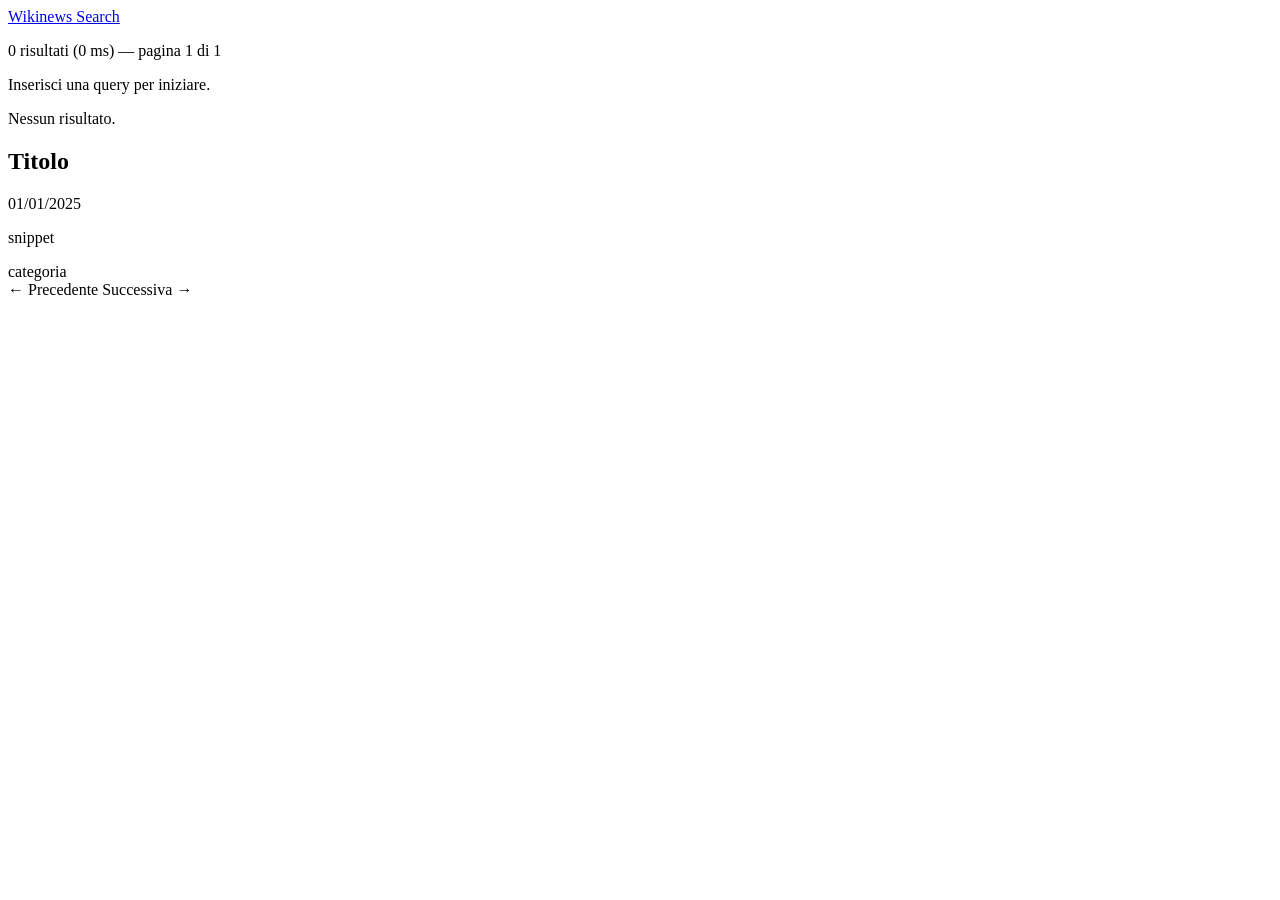
==== wikinews/src/main/resources/templates/search.html @ 398af361 "add web UI with Thymeleaf templates search page with query, category and date filters, sorting, pagi" ====
<!DOCTYPE html>
<html lang="it" xmlns:th="http://www.thymeleaf.org">
<head th:replace="~{fragments :: head('Risultati · Wikinews Search')}"></head>
<body>
<div class="wrap">
    <header class="top"><a href="/">Wikinews Search</a></header>
    <form th:replace="~{fragments :: searchForm}"></form>

    <div class="error" th:if="${error}" th:text="${error}" role="alert"></div>

    <p class="meta" th:if="${response}">
        <span th:text="${#numbers.formatInteger(response.totalHits, 1, 'POINT')}">0</span> risultati
        (<span th:text="${response.tookMs}">0</span> ms) — pagina
        <span th:text="${response.page}">1</span> di <span th:text="${response.totalPages}">1</span>
    </p>
    <p class="meta" th:if="${response == null and error == null}">Inserisci una query per iniziare.</p>

    <section th:if="${response}">
        <p th:if="${response.results.empty}">Nessun risultato.</p>
        <article class="hit" th:each="r : ${response.results}">
            <h2><a th:href="${r.url}" th:text="${r.title}" target="_blank" rel="noopener">Titolo</a></h2>
            <div class="meta" style="margin:0" th:if="${r.date}"
                 th:text="${#dates.format(r.date, 'dd/MM/yyyy')}">01/01/2025</div>
            <p class="snippet" th:utext="${r.snippet}">snippet</p>
            <div class="tags">
                <a th:each="c : ${r.categories}" th:text="${c}"
                   th:href="@{/search(q=${q}, category=${c}, sort=${sort})}">categoria</a>
            </div>
        </article>

        <nav class="pager" aria-label="Paginazione" th:if="${response.totalPages > 1}">
            <a th:if="${response.page > 1}"
               th:href="@{/search(q=${q}, category=${category}, from=${from}, to=${to}, sort=${sort}, page=${response.page - 1})}">← Precedente</a>
            <span th:unless="${response.page > 1}"></span>
            <a th:if="${response.page < response.totalPages}"
               th:href="@{/search(q=${q}, category=${category}, from=${from}, to=${to}, sort=${sort}, page=${response.page + 1})}">Successiva →</a>
        </nav>
    </section>
</div>
</body>
</html>
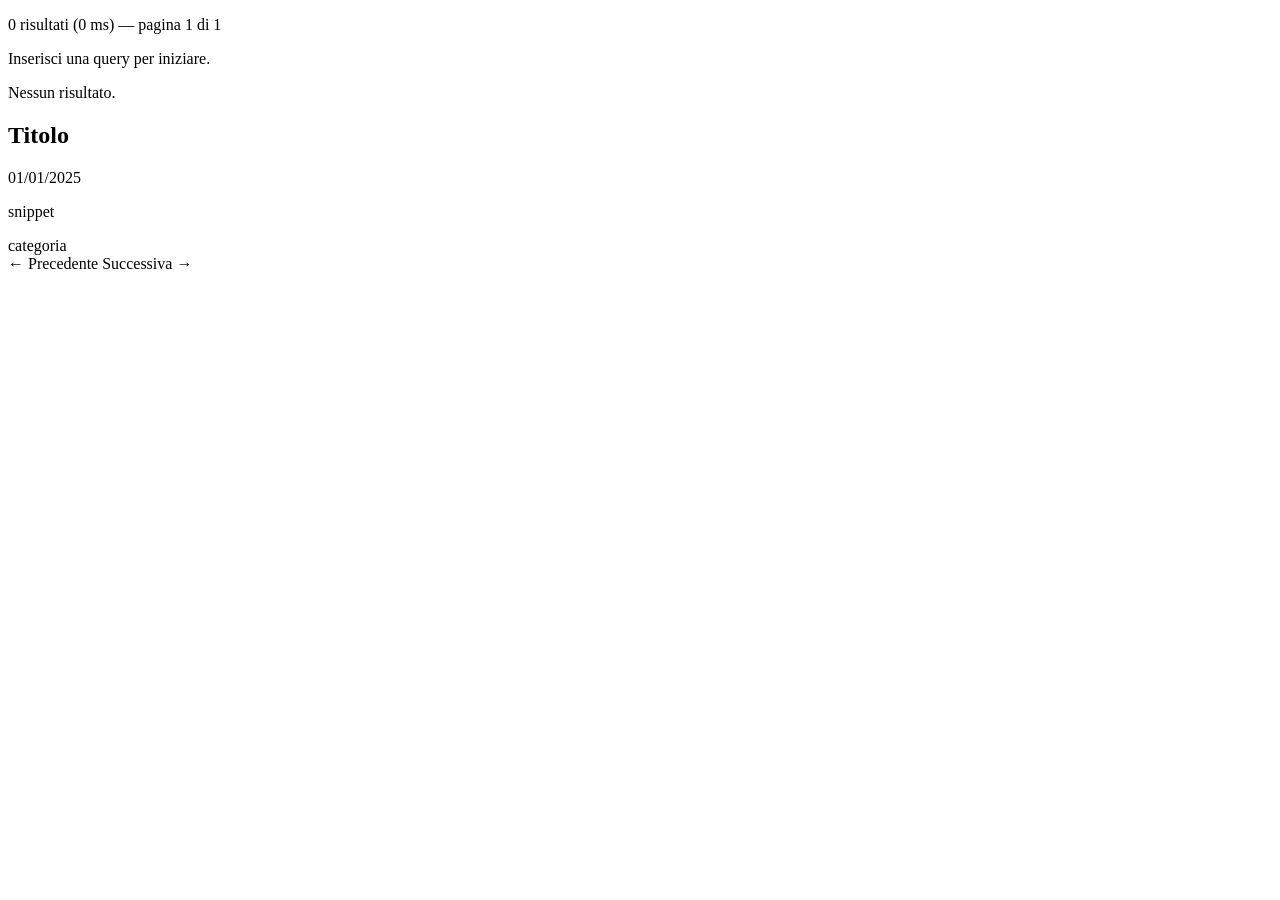
==== commit 4bfbbad5: "Refactor html files and max article The htmls are more readable and frangmented. New folder for the " ====
--- a/wikinews/src/main/resources/templates/search.html
+++ b/wikinews/src/main/resources/templates/search.html
@@ -1,13 +1,25 @@
 <!DOCTYPE html>
 <html lang="it" xmlns:th="http://www.thymeleaf.org">
-<head th:replace="~{fragments :: head('Risultati · Wikinews Search')}"></head>
+<head th:replace="~{fragments/head :: head('Risultati · Wikinews Search')}"></head>
 <body>
-<div class="wrap">
-    <header class="top"><a href="/">Wikinews Search</a></header>
-    <form th:replace="~{fragments :: searchForm}"></form>
+<!--/*
+  VARIABILI DEL MODEL (riempite da SearchController.search):
+    q, category, from, to, sort   -> parametri della ricerca corrente
+    response                      -> SearchResponse (totalHits, tookMs, page, totalPages, results)
+    error                         -> messaggio di errore (se la ricerca fallisce)
+  Ogni elemento di response.results (r) ha: url, title, date, snippet, categories.
+*/-->
 
+<header th:replace="~{fragments/header :: header}"></header>
+
+<main class="wrap">
+
+    <form th:replace="~{fragments/searchBar :: searchBar}"></form>
+
+    <!-- Errore -->
     <div class="error" th:if="${error}" th:text="${error}" role="alert"></div>
 
+    <!-- Riepilogo risultati -->
     <p class="meta" th:if="${response}">
         <span th:text="${#numbers.formatInteger(response.totalHits, 1, 'POINT')}">0</span> risultati
         (<span th:text="${response.tookMs}">0</span> ms) — pagina
@@ -17,25 +29,46 @@
 
     <section th:if="${response}">
         <p th:if="${response.results.empty}">Nessun risultato.</p>
+
+        <!-- Un risultato -->
         <article class="hit" th:each="r : ${response.results}">
             <h2><a th:href="${r.url}" th:text="${r.title}" target="_blank" rel="noopener">Titolo</a></h2>
-            <div class="meta" style="margin:0" th:if="${r.date}"
+            <div class="meta hit-date" th:if="${r.date}"
                  th:text="${#dates.format(r.date, 'dd/MM/yyyy')}">01/01/2025</div>
             <p class="snippet" th:utext="${r.snippet}">snippet</p>
+
+            <!-- Categorie: click = nuova ricerca con quel filtro -->
             <div class="tags">
                 <a th:each="c : ${r.categories}" th:text="${c}"
                    th:href="@{/search(q=${q}, category=${c}, sort=${sort})}">categoria</a>
             </div>
         </article>
 
+        <!-- Paginazione: mantiene q, filtri e ordinamento, cambia solo page -->
         <nav class="pager" aria-label="Paginazione" th:if="${response.totalPages > 1}">
             <a th:if="${response.page > 1}"
-               th:href="@{/search(q=${q}, category=${category}, from=${from}, to=${to}, sort=${sort}, page=${response.page - 1})}">← Precedente</a>
+               th:href="@{/search(
+                    q=${q},
+                    category=${category},
+                    from=${from},
+                    to=${to},
+                    sort=${sort},
+                    page=${response.page - 1})}">← Precedente</a>
             <span th:unless="${response.page > 1}"></span>
+
             <a th:if="${response.page < response.totalPages}"
-               th:href="@{/search(q=${q}, category=${category}, from=${from}, to=${to}, sort=${sort}, page=${response.page + 1})}">Successiva →</a>
+               th:href="@{/search(
+                    q=${q},
+                    category=${category},
+                    from=${from},
+                    to=${to},
+                    sort=${sort},
+                    page=${response.page + 1})}">Successiva →</a>
         </nav>
     </section>
-</div>
+</main>
+
+<footer th:replace="~{fragments/footer :: footer}"></footer>
+
 </body>
-</html>
+</html>
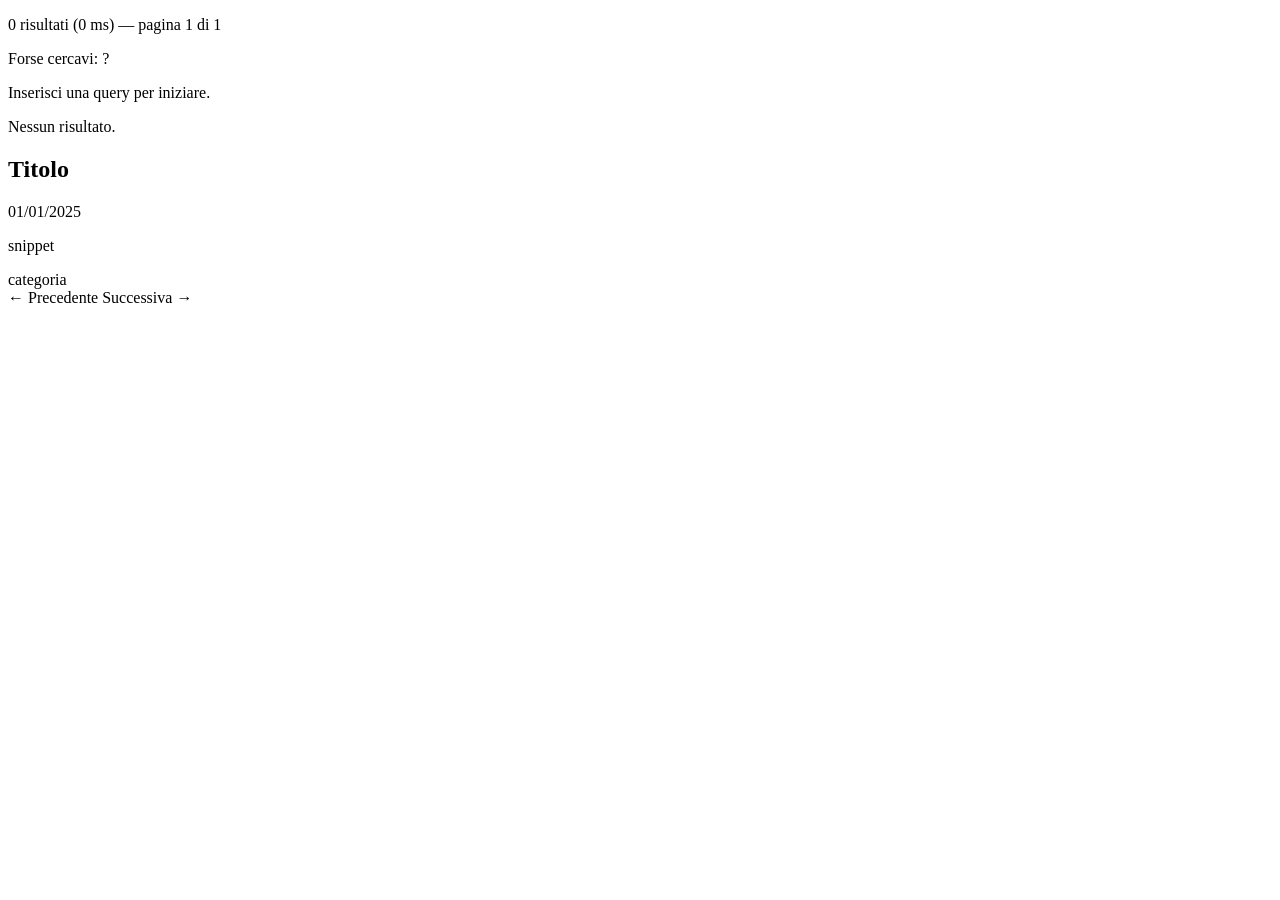
==== commit acac6f37: "add suggestions" ====
--- a/wikinews/src/main/resources/templates/search.html
+++ b/wikinews/src/main/resources/templates/search.html
@@ -25,6 +25,21 @@
         (<span th:text="${response.tookMs}">0</span> ms) — pagina
         <span th:text="${response.page}">1</span> di <span th:text="${response.totalPages}">1</span>
     </p>
+
+    <!-- Suggerimento di ricerca -->
+    <div class="suggestion"
+        th:if="${response != null
+                and response.suggestedQuery != null}">
+
+        <p>
+            Forse cercavi:
+            <strong class="suggested-query"
+                    th:text="${response.suggestedQuery}">
+            </strong>?
+        </p>
+
+    </div>
+
     <p class="meta" th:if="${response == null and error == null}">Inserisci una query per iniziare.</p>
 
     <section th:if="${response}">
